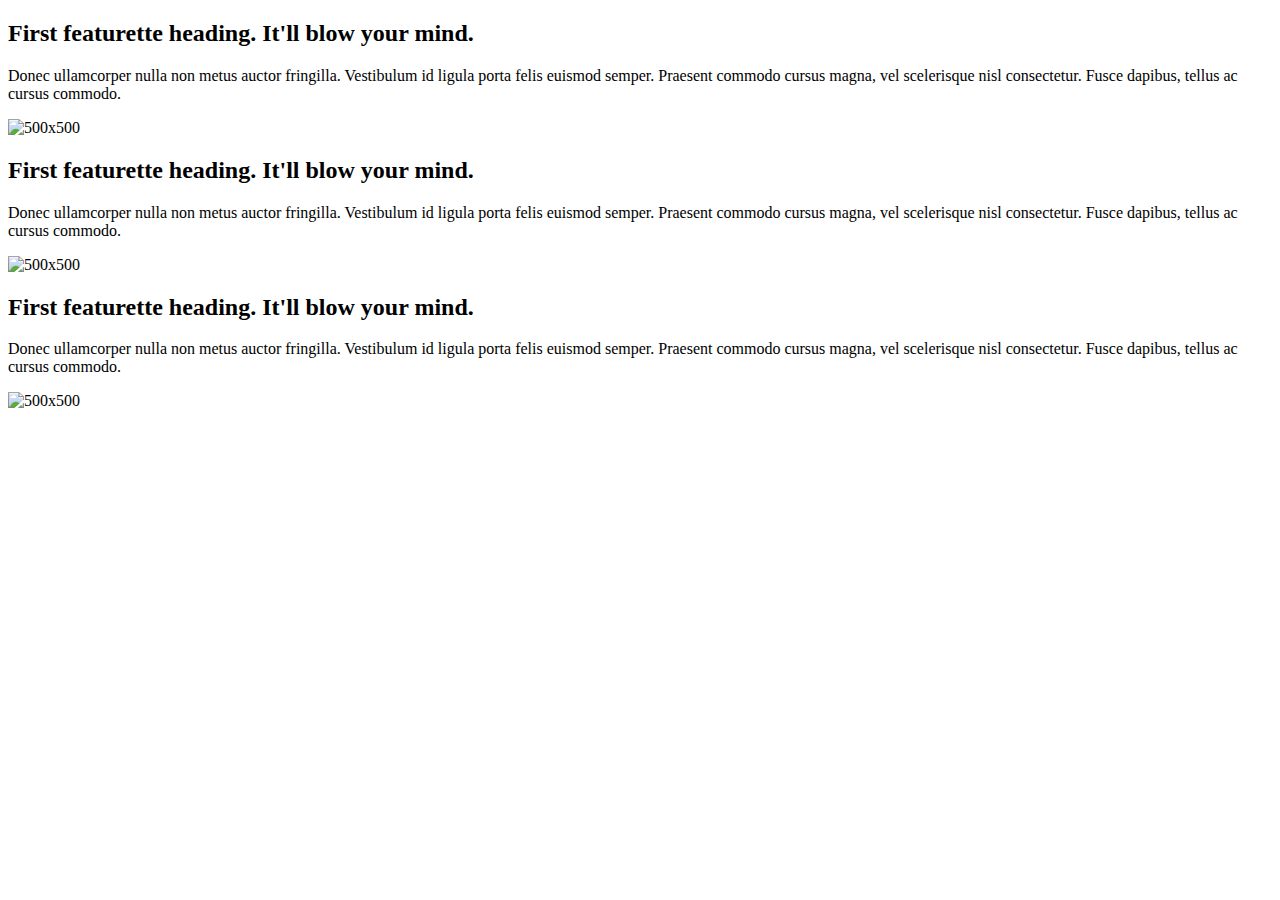
==== about.html @ 8d0ca9f3 "added frontend layout" ====
<!DOCTYPE html>
<html lang="en">
<head>
  <meta charset="UTF-8">
  <meta http-equiv="X-UA-Compatible" content="IE=edge">
  <meta name="viewport" content="width=device-width, initial-scale=1.0">
  <title>about</title>


  <link href="https://cdn.jsdelivr.net/npm/bootstrap@5.0.0-beta2/dist/css/bootstrap.min.css" rel="stylesheet" integrity="sha384-BmbxuPwQa2lc/FVzBcNJ7UAyJxM6wuqIj61tLrc4wSX0szH/Ev+nYRRuWlolflfl" crossorigin="anonymous">
  <script src="https://cdn.jsdelivr.net/npm/@popperjs/core@2.6.0/dist/umd/popper.min.js" integrity="sha384-KsvD1yqQ1/1+IA7gi3P0tyJcT3vR+NdBTt13hSJ2lnve8agRGXTTyNaBYmCR/Nwi" crossorigin="anonymous"></script>
  <script src="https://cdn.jsdelivr.net/npm/bootstrap@5.0.0-beta2/dist/js/bootstrap.min.js" integrity="sha384-nsg8ua9HAw1y0W1btsyWgBklPnCUAFLuTMS2G72MMONqmOymq585AcH49TLBQObG" crossorigin="anonymous"></script>

</head>
<body>
  
  <div class="container my-4">
    <div class="row featurette d-flex justify-content-center align-items-center">
        <div class="col-md-7">
            <h2 class="featurette-heading">First featurette heading. <span class="text-muted">It'll blow your mind.</span>
            </h2>
            <p class="lead">Donec ullamcorper nulla non metus auctor fringilla. Vestibulum id ligula porta felis euismod
                semper. Praesent commodo cursus magna, vel scelerisque nisl consectetur. Fusce dapibus, tellus ac cursus
                commodo.</p>
        </div>
        <div class="col-md-5">
            <img class="img-fluid" class="featurette-image img-fluid mx-auto" src="https://source.unsplash.com/500x500/?leaders,history" alt="500x500"
                style="width: 500px; height: 500px;">
               
        </div>
    </div>
    <div class="row featurette d-flex justify-content-center align-items-center">
        <div class="col-md-7">
            <h2 class="featurette-heading">First featurette heading. <span class="text-muted">It'll blow your mind.</span>
            </h2>
            <p class="lead">Donec ullamcorper nulla non metus auctor fringilla. Vestibulum id ligula porta felis euismod
                semper. Praesent commodo cursus magna, vel scelerisque nisl consectetur. Fusce dapibus, tellus ac cursus
                commodo.</p>
        </div>
        <div class="col-md-5 order-md-1 my-4">
            <img class="img-fluid" class="featurette-image img-fluid mx-auto" src="https://source.unsplash.com/500x500/?entertainment,people" alt="500x500"
                style="width: 500px; height: 500px;">
             
        </div>
    </div>
    <div class="row featurette d-flex justify-content-center align-items-center">
        <div class="col-md-7 order-md-2 my-4">
            <h2 class="featurette-heading">First featurette heading. <span class="text-muted">It'll blow your mind.</span>
            </h2>
            <p class="lead">Donec ullamcorper nulla non metus auctor fringilla. Vestibulum id ligula porta felis euismod
                semper. Praesent commodo cursus magna, vel scelerisque nisl consectetur. Fusce dapibus, tellus ac cursus
                commodo.</p>
        </div>
        <div class="col-md-5 ">
            <img class="img-fluid" class="featurette-image img-fluid mx-auto" src="https://source.unsplash.com/500x500/?nature,people" alt="500x500"
                style="width: 500px; height: 500px;">
               
        </div>
    </div>
   </div>

</body>
</html>
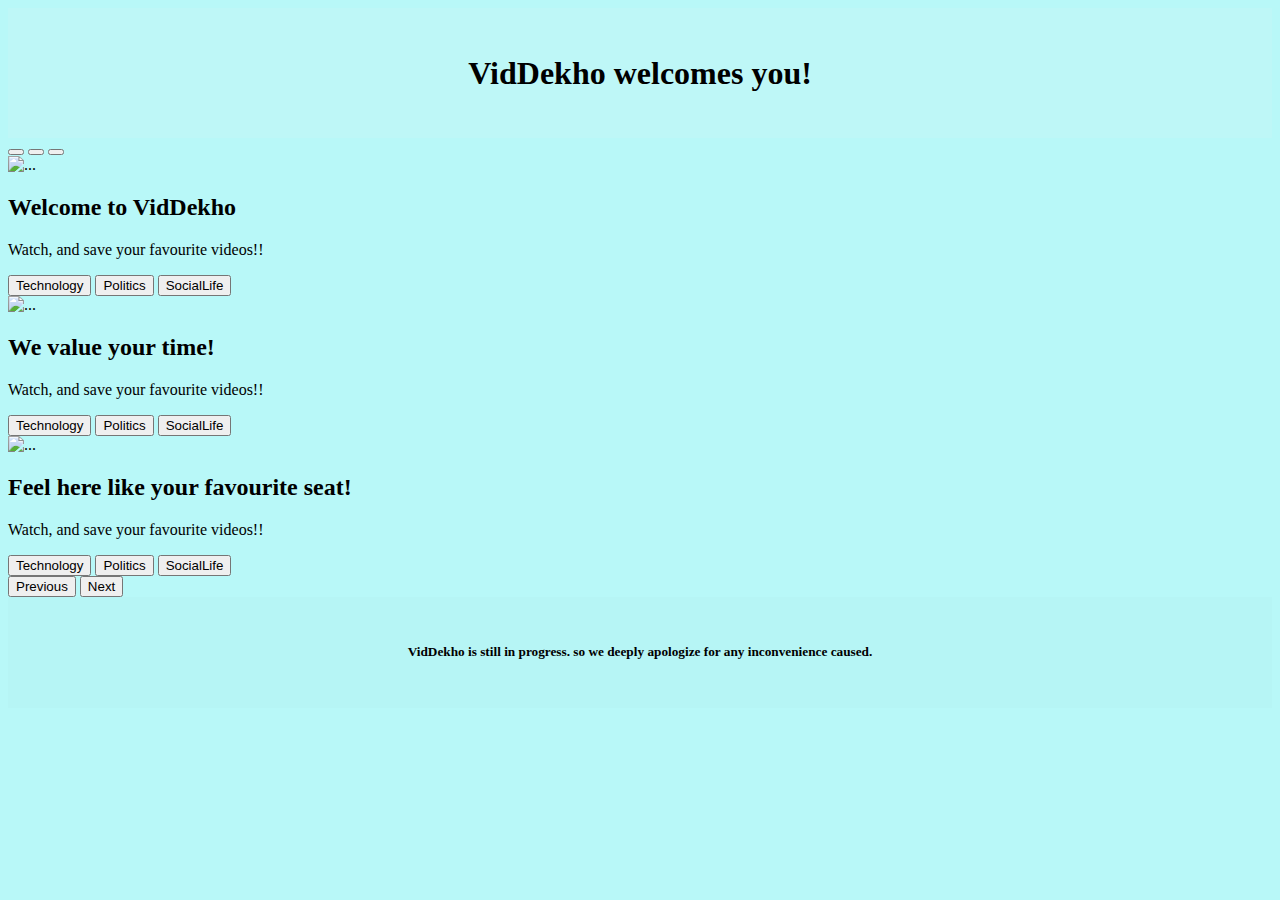
==== commit 4bf52120: "final commit" ====
--- a/about.html
+++ b/about.html
@@ -1,63 +1,98 @@
 <!DOCTYPE html>
 <html lang="en">
+
 <head>
-  <meta charset="UTF-8">
-  <meta http-equiv="X-UA-Compatible" content="IE=edge">
-  <meta name="viewport" content="width=device-width, initial-scale=1.0">
-  <title>about</title>
+    <meta charset="UTF-8">
+    <meta http-equiv="X-UA-Compatible" content="IE=edge">
+    <meta name="viewport" content="width=device-width, initial-scale=1.0">
+    <title>about</title>
+    <link rel="shortcut icon" href="favicon.png" type="image/x-icon">
 
 
-  <link href="https://cdn.jsdelivr.net/npm/bootstrap@5.0.0-beta2/dist/css/bootstrap.min.css" rel="stylesheet" integrity="sha384-BmbxuPwQa2lc/FVzBcNJ7UAyJxM6wuqIj61tLrc4wSX0szH/Ev+nYRRuWlolflfl" crossorigin="anonymous">
-  <script src="https://cdn.jsdelivr.net/npm/@popperjs/core@2.6.0/dist/umd/popper.min.js" integrity="sha384-KsvD1yqQ1/1+IA7gi3P0tyJcT3vR+NdBTt13hSJ2lnve8agRGXTTyNaBYmCR/Nwi" crossorigin="anonymous"></script>
-  <script src="https://cdn.jsdelivr.net/npm/bootstrap@5.0.0-beta2/dist/js/bootstrap.min.js" integrity="sha384-nsg8ua9HAw1y0W1btsyWgBklPnCUAFLuTMS2G72MMONqmOymq585AcH49TLBQObG" crossorigin="anonymous"></script>
+    <link href="https://cdn.jsdelivr.net/npm/bootstrap@5.0.0-beta2/dist/css/bootstrap.min.css" rel="stylesheet"
+        integrity="sha384-BmbxuPwQa2lc/FVzBcNJ7UAyJxM6wuqIj61tLrc4wSX0szH/Ev+nYRRuWlolflfl" crossorigin="anonymous">
+    <script src="https://cdn.jsdelivr.net/npm/@popperjs/core@2.6.0/dist/umd/popper.min.js"
+        integrity="sha384-KsvD1yqQ1/1+IA7gi3P0tyJcT3vR+NdBTt13hSJ2lnve8agRGXTTyNaBYmCR/Nwi"
+        crossorigin="anonymous"></script>
+    <script src="https://cdn.jsdelivr.net/npm/bootstrap@5.0.0-beta2/dist/js/bootstrap.min.js"
+        integrity="sha384-nsg8ua9HAw1y0W1btsyWgBklPnCUAFLuTMS2G72MMONqmOymq585AcH49TLBQObG"
+        crossorigin="anonymous"></script>
 
 </head>
-<body>
-  
-  <div class="container my-4">
-    <div class="row featurette d-flex justify-content-center align-items-center">
-        <div class="col-md-7">
-            <h2 class="featurette-heading">First featurette heading. <span class="text-muted">It'll blow your mind.</span>
-            </h2>
-            <p class="lead">Donec ullamcorper nulla non metus auctor fringilla. Vestibulum id ligula porta felis euismod
-                semper. Praesent commodo cursus magna, vel scelerisque nisl consectetur. Fusce dapibus, tellus ac cursus
-                commodo.</p>
+
+<body style="background-color: rgb(184, 248, 248);">
+    <div style="text-align: center; padding: 2%; background-color: rgb(190, 247, 247);">
+        <h1>VidDekho welcomes you!</h1>
+    </div>
+
+    <div id="carouselExampleCaptions" class="carousel slide" data-bs-ride="carousel">
+        <div class="carousel-indicators">
+            <button type="button" data-bs-target="#carouselExampleCaptions" data-bs-slide-to="0" class="active"
+                aria-current="true" aria-label="Slide 1"></button>
+            <button type="button" data-bs-target="#carouselExampleCaptions" data-bs-slide-to="1"
+                aria-label="Slide 2"></button>
+            <button type="button" data-bs-target="#carouselExampleCaptions" data-bs-slide-to="2"
+                aria-label="Slide 3"></button>
         </div>
-        <div class="col-md-5">
-            <img class="img-fluid" class="featurette-image img-fluid mx-auto" src="https://source.unsplash.com/500x500/?leaders,history" alt="500x500"
-                style="width: 500px; height: 500px;">
-               
+        <div class="carousel-inner">
+            <div data-bs-interval="3000" class="carousel-item active">
+                <img src="https://source.unsplash.com/1200x400/?people,Economics" class="d-block w-100" alt="...">
+                <div class="carousel-caption d-none d-md-block">
+                    <h2>Welcome to VidDekho</h2>
+                    <p>Watch, and save your favourite videos!!</p>
+                    <button class="btn btn-danger">Technology</button>
+                    <button class="btn btn-primary">Politics</button>
+                    <button class="btn btn-success">SocialLife</button>
+                </div>
+            </div>
+            <div data-bs-interval="3000" class="carousel-item">
+                <img src="https://source.unsplash.com/1200x400/?leaders,Politics" class="d-block w-100" alt="...">
+                <div class="carousel-caption d-none d-md-block">
+                    <h2>We value your time!</h2>
+                    <p>Watch, and save your favourite videos!!</p>
+                    <button class="btn btn-danger">Technology</button>
+                    <button class="btn btn-primary">Politics</button>
+                    <button class="btn btn-success">SocialLife</button>
+                </div>
+            </div>
+            <div data-bs-interval="3000" class="carousel-item">
+                <img src="https://source.unsplash.com/1200x400/?city,relationships,roads" class="d-block w-100"
+                    alt="...">
+                <div class="carousel-caption d-none d-md-block">
+                    <h2>Feel here like your favourite seat!</h2>
+                    <p>Watch, and save your favourite videos!!</p>
+                    <button class="btn btn-danger">Technology</button>
+                    <button class="btn btn-primary">Politics</button>
+                    <button class="btn btn-success">SocialLife</button>
+                </div>
+            </div>
         </div>
+        <button class="carousel-control-prev" type="button" data-bs-target="#carouselExampleCaptions"
+            data-bs-slide="prev">
+            <span class="carousel-control-prev-icon" aria-hidden="true"></span>
+            <span class="visually-hidden">Previous</span>
+        </button>
+        <button class="carousel-control-next" type="button" data-bs-target="#carouselExampleCaptions"
+            data-bs-slide="next">
+            <span class="carousel-control-next-icon" aria-hidden="true"></span>
+            <span class="visually-hidden">Next</span>
+        </button>
     </div>
-    <div class="row featurette d-flex justify-content-center align-items-center">
-        <div class="col-md-7">
-            <h2 class="featurette-heading">First featurette heading. <span class="text-muted">It'll blow your mind.</span>
-            </h2>
-            <p class="lead">Donec ullamcorper nulla non metus auctor fringilla. Vestibulum id ligula porta felis euismod
-                semper. Praesent commodo cursus magna, vel scelerisque nisl consectetur. Fusce dapibus, tellus ac cursus
-                commodo.</p>
-        </div>
-        <div class="col-md-5 order-md-1 my-4">
-            <img class="img-fluid" class="featurette-image img-fluid mx-auto" src="https://source.unsplash.com/500x500/?entertainment,people" alt="500x500"
-                style="width: 500px; height: 500px;">
-             
-        </div>
+
+    <div style="background-color: rgb(182, 245, 245); text-align: center; padding: 2%;">
+        <h5>VidDekho is still in progress.
+            so we deeply apologize for any inconvenience caused.
+        </h5>
     </div>
-    <div class="row featurette d-flex justify-content-center align-items-center">
-        <div class="col-md-7 order-md-2 my-4">
-            <h2 class="featurette-heading">First featurette heading. <span class="text-muted">It'll blow your mind.</span>
-            </h2>
-            <p class="lead">Donec ullamcorper nulla non metus auctor fringilla. Vestibulum id ligula porta felis euismod
-                semper. Praesent commodo cursus magna, vel scelerisque nisl consectetur. Fusce dapibus, tellus ac cursus
-                commodo.</p>
-        </div>
-        <div class="col-md-5 ">
-            <img class="img-fluid" class="featurette-image img-fluid mx-auto" src="https://source.unsplash.com/500x500/?nature,people" alt="500x500"
-                style="width: 500px; height: 500px;">
-               
-        </div>
-    </div>
-   </div>
+
+
+
+
+    <script src="https://cdn.jsdelivr.net/npm/bootstrap@5.0.0-beta3/dist/js/bootstrap.bundle.min.js"
+        integrity="sha384-JEW9xMcG8R+pH31jmWH6WWP0WintQrMb4s7ZOdauHnUtxwoG2vI5DkLtS3qm9Ekf"
+        crossorigin="anonymous"></script>
+
 
 </body>
+
 </html>